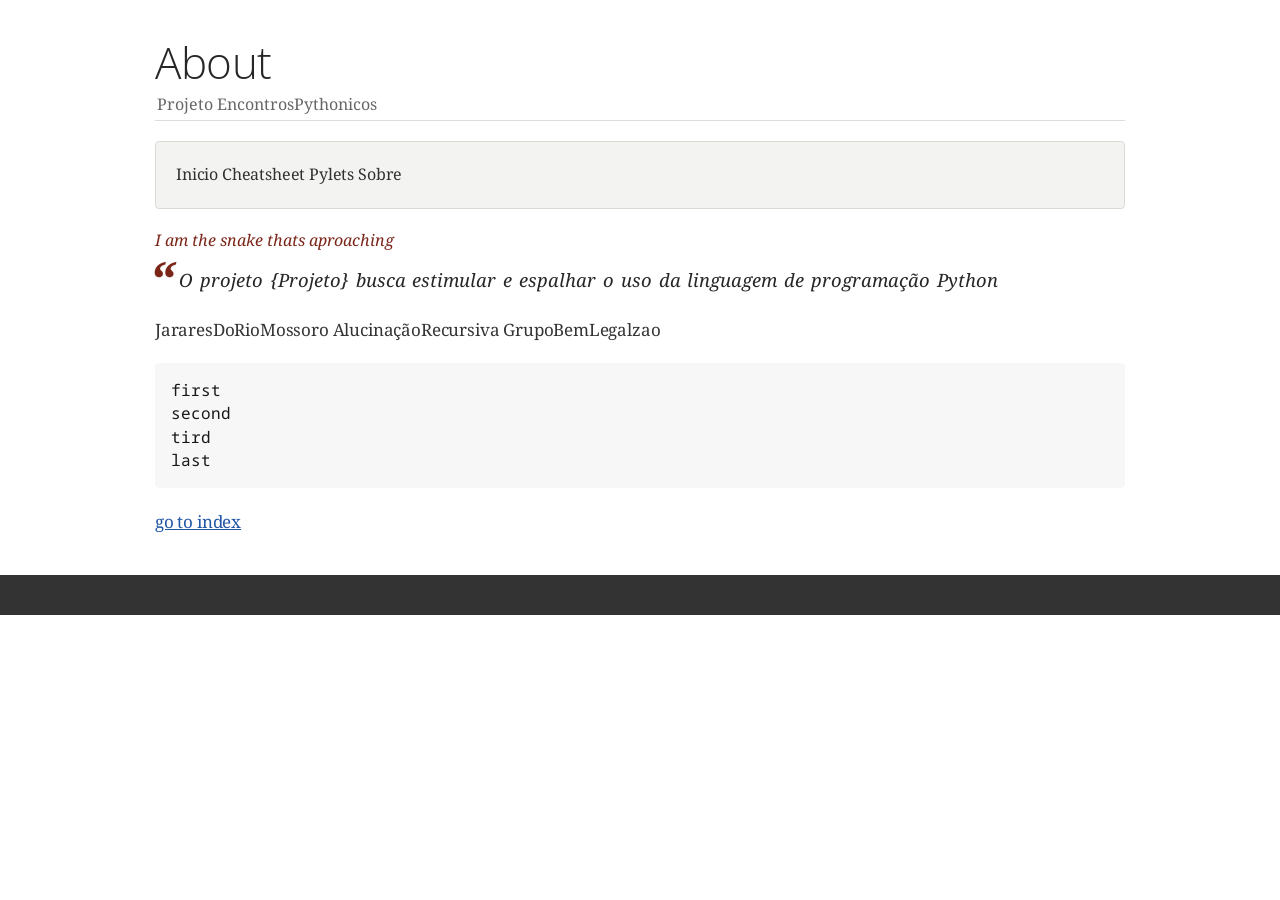
==== about.html @ 2ca72da5 "adding index page" ====
<!DOCTYPE html>
<html lang="en">
<head>
<meta charset="UTF-8">
<meta http-equiv="X-UA-Compatible" content="IE=edge">
<meta name="viewport" content="width=device-width, initial-scale=1.0">
<meta name="generator" content="Asciidoctor 2.0.20">
<meta name="author" content="Projeto EncontrosPythonicos">
<title>About</title>
<link rel="stylesheet" href="https://fonts.googleapis.com/css?family=Open+Sans:300,300italic,400,400italic,600,600italic%7CNoto+Serif:400,400italic,700,700italic%7CDroid+Sans+Mono:400,700">
<style>
/*! Asciidoctor default stylesheet | MIT License | https://asciidoctor.org */
/* Uncomment the following line when using as a custom stylesheet */
/* @import "https://fonts.googleapis.com/css?family=Open+Sans:300,300italic,400,400italic,600,600italic%7CNoto+Serif:400,400italic,700,700italic%7CDroid+Sans+Mono:400,700"; */
html{font-family:sans-serif;-webkit-text-size-adjust:100%}
a{background:none}
a:focus{outline:thin dotted}
a:active,a:hover{outline:0}
h1{font-size:2em;margin:.67em 0}
b,strong{font-weight:bold}
abbr{font-size:.9em}
abbr[title]{cursor:help;border-bottom:1px dotted #dddddf;text-decoration:none}
dfn{font-style:italic}
hr{height:0}
mark{background:#ff0;color:#000}
code,kbd,pre,samp{font-family:monospace;font-size:1em}
pre{white-space:pre-wrap}
q{quotes:"\201C" "\201D" "\2018" "\2019"}
small{font-size:80%}
sub,sup{font-size:75%;line-height:0;position:relative;vertical-align:baseline}
sup{top:-.5em}
sub{bottom:-.25em}
img{border:0}
svg:not(:root){overflow:hidden}
figure{margin:0}
audio,video{display:inline-block}
audio:not([controls]){display:none;height:0}
fieldset{border:1px solid silver;margin:0 2px;padding:.35em .625em .75em}
legend{border:0;padding:0}
button,input,select,textarea{font-family:inherit;font-size:100%;margin:0}
button,input{line-height:normal}
button,select{text-transform:none}
button,html input[type=button],input[type=reset],input[type=submit]{-webkit-appearance:button;cursor:pointer}
button[disabled],html input[disabled]{cursor:default}
input[type=checkbox],input[type=radio]{padding:0}
button::-moz-focus-inner,input::-moz-focus-inner{border:0;padding:0}
textarea{overflow:auto;vertical-align:top}
table{border-collapse:collapse;border-spacing:0}
*,::before,::after{box-sizing:border-box}
html,body{font-size:100%}
body{background:#fff;color:rgba(0,0,0,.8);padding:0;margin:0;font-family:"Noto Serif","DejaVu Serif",serif;line-height:1;position:relative;cursor:auto;-moz-tab-size:4;-o-tab-size:4;tab-size:4;word-wrap:anywhere;-moz-osx-font-smoothing:grayscale;-webkit-font-smoothing:antialiased}
a:hover{cursor:pointer}
img,object,embed{max-width:100%;height:auto}
object,embed{height:100%}
img{-ms-interpolation-mode:bicubic}
.left{float:left!important}
.right{float:right!important}
.text-left{text-align:left!important}
.text-right{text-align:right!important}
.text-center{text-align:center!important}
.text-justify{text-align:justify!important}
.hide{display:none}
img,object,svg{display:inline-block;vertical-align:middle}
textarea{height:auto;min-height:50px}
select{width:100%}
.subheader,.admonitionblock td.content>.title,.audioblock>.title,.exampleblock>.title,.imageblock>.title,.listingblock>.title,.literalblock>.title,.stemblock>.title,.openblock>.title,.paragraph>.title,.quoteblock>.title,table.tableblock>.title,.verseblock>.title,.videoblock>.title,.dlist>.title,.olist>.title,.ulist>.title,.qlist>.title,.hdlist>.title{line-height:1.45;color:#7a2518;font-weight:400;margin-top:0;margin-bottom:.25em}
div,dl,dt,dd,ul,ol,li,h1,h2,h3,#toctitle,.sidebarblock>.content>.title,h4,h5,h6,pre,form,p,blockquote,th,td{margin:0;padding:0}
a{color:#2156a5;text-decoration:underline;line-height:inherit}
a:hover,a:focus{color:#1d4b8f}
a img{border:0}
p{line-height:1.6;margin-bottom:1.25em;text-rendering:optimizeLegibility}
p aside{font-size:.875em;line-height:1.35;font-style:italic}
h1,h2,h3,#toctitle,.sidebarblock>.content>.title,h4,h5,h6{font-family:"Open Sans","DejaVu Sans",sans-serif;font-weight:300;font-style:normal;color:#ba3925;text-rendering:optimizeLegibility;margin-top:1em;margin-bottom:.5em;line-height:1.0125em}
h1 small,h2 small,h3 small,#toctitle small,.sidebarblock>.content>.title small,h4 small,h5 small,h6 small{font-size:60%;color:#e99b8f;line-height:0}
h1{font-size:2.125em}
h2{font-size:1.6875em}
h3,#toctitle,.sidebarblock>.content>.title{font-size:1.375em}
h4,h5{font-size:1.125em}
h6{font-size:1em}
hr{border:solid #dddddf;border-width:1px 0 0;clear:both;margin:1.25em 0 1.1875em}
em,i{font-style:italic;line-height:inherit}
strong,b{font-weight:bold;line-height:inherit}
small{font-size:60%;line-height:inherit}
code{font-family:"Droid Sans Mono","DejaVu Sans Mono",monospace;font-weight:400;color:rgba(0,0,0,.9)}
ul,ol,dl{line-height:1.6;margin-bottom:1.25em;list-style-position:outside;font-family:inherit}
ul,ol{margin-left:1.5em}
ul li ul,ul li ol{margin-left:1.25em;margin-bottom:0}
ul.circle{list-style-type:circle}
ul.disc{list-style-type:disc}
ul.square{list-style-type:square}
ul.circle ul:not([class]),ul.disc ul:not([class]),ul.square ul:not([class]){list-style:inherit}
ol li ul,ol li ol{margin-left:1.25em;margin-bottom:0}
dl dt{margin-bottom:.3125em;font-weight:bold}
dl dd{margin-bottom:1.25em}
blockquote{margin:0 0 1.25em;padding:.5625em 1.25em 0 1.1875em;border-left:1px solid #ddd}
blockquote,blockquote p{line-height:1.6;color:rgba(0,0,0,.85)}
@media screen and (min-width:768px){h1,h2,h3,#toctitle,.sidebarblock>.content>.title,h4,h5,h6{line-height:1.2}
h1{font-size:2.75em}
h2{font-size:2.3125em}
h3,#toctitle,.sidebarblock>.content>.title{font-size:1.6875em}
h4{font-size:1.4375em}}
table{background:#fff;margin-bottom:1.25em;border:1px solid #dedede;word-wrap:normal}
table thead,table tfoot{background:#f7f8f7}
table thead tr th,table thead tr td,table tfoot tr th,table tfoot tr td{padding:.5em .625em .625em;font-size:inherit;color:rgba(0,0,0,.8);text-align:left}
table tr th,table tr td{padding:.5625em .625em;font-size:inherit;color:rgba(0,0,0,.8)}
table tr.even,table tr.alt{background:#f8f8f7}
table thead tr th,table tfoot tr th,table tbody tr td,table tr td,table tfoot tr td{line-height:1.6}
h1,h2,h3,#toctitle,.sidebarblock>.content>.title,h4,h5,h6{line-height:1.2;word-spacing:-.05em}
h1 strong,h2 strong,h3 strong,#toctitle strong,.sidebarblock>.content>.title strong,h4 strong,h5 strong,h6 strong{font-weight:400}
.center{margin-left:auto;margin-right:auto}
.stretch{width:100%}
.clearfix::before,.clearfix::after,.float-group::before,.float-group::after{content:" ";display:table}
.clearfix::after,.float-group::after{clear:both}
:not(pre).nobreak{word-wrap:normal}
:not(pre).nowrap{white-space:nowrap}
:not(pre).pre-wrap{white-space:pre-wrap}
:not(pre):not([class^=L])>code{font-size:.9375em;font-style:normal!important;letter-spacing:0;padding:.1em .5ex;word-spacing:-.15em;background:#f7f7f8;border-radius:4px;line-height:1.45;text-rendering:optimizeSpeed}
pre{color:rgba(0,0,0,.9);font-family:"Droid Sans Mono","DejaVu Sans Mono",monospace;line-height:1.45;text-rendering:optimizeSpeed}
pre code,pre pre{color:inherit;font-size:inherit;line-height:inherit}
pre>code{display:block}
pre.nowrap,pre.nowrap pre{white-space:pre;word-wrap:normal}
em em{font-style:normal}
strong strong{font-weight:400}
.keyseq{color:rgba(51,51,51,.8)}
kbd{font-family:"Droid Sans Mono","DejaVu Sans Mono",monospace;display:inline-block;color:rgba(0,0,0,.8);font-size:.65em;line-height:1.45;background:#f7f7f7;border:1px solid #ccc;border-radius:3px;box-shadow:0 1px 0 rgba(0,0,0,.2),inset 0 0 0 .1em #fff;margin:0 .15em;padding:.2em .5em;vertical-align:middle;position:relative;top:-.1em;white-space:nowrap}
.keyseq kbd:first-child{margin-left:0}
.keyseq kbd:last-child{margin-right:0}
.menuseq,.menuref{color:#000}
.menuseq b:not(.caret),.menuref{font-weight:inherit}
.menuseq{word-spacing:-.02em}
.menuseq b.caret{font-size:1.25em;line-height:.8}
.menuseq i.caret{font-weight:bold;text-align:center;width:.45em}
b.button::before,b.button::after{position:relative;top:-1px;font-weight:400}
b.button::before{content:"[";padding:0 3px 0 2px}
b.button::after{content:"]";padding:0 2px 0 3px}
p a>code:hover{color:rgba(0,0,0,.9)}
#header,#content,#footnotes,#footer{width:100%;margin:0 auto;max-width:62.5em;*zoom:1;position:relative;padding-left:.9375em;padding-right:.9375em}
#header::before,#header::after,#content::before,#content::after,#footnotes::before,#footnotes::after,#footer::before,#footer::after{content:" ";display:table}
#header::after,#content::after,#footnotes::after,#footer::after{clear:both}
#content{margin-top:1.25em}
#content::before{content:none}
#header>h1:first-child{color:rgba(0,0,0,.85);margin-top:2.25rem;margin-bottom:0}
#header>h1:first-child+#toc{margin-top:8px;border-top:1px solid #dddddf}
#header>h1:only-child,body.toc2 #header>h1:nth-last-child(2){border-bottom:1px solid #dddddf;padding-bottom:8px}
#header .details{border-bottom:1px solid #dddddf;line-height:1.45;padding-top:.25em;padding-bottom:.25em;padding-left:.25em;color:rgba(0,0,0,.6);display:flex;flex-flow:row wrap}
#header .details span:first-child{margin-left:-.125em}
#header .details span.email a{color:rgba(0,0,0,.85)}
#header .details br{display:none}
#header .details br+span::before{content:"\00a0\2013\00a0"}
#header .details br+span.author::before{content:"\00a0\22c5\00a0";color:rgba(0,0,0,.85)}
#header .details br+span#revremark::before{content:"\00a0|\00a0"}
#header #revnumber{text-transform:capitalize}
#header #revnumber::after{content:"\00a0"}
#content>h1:first-child:not([class]){color:rgba(0,0,0,.85);border-bottom:1px solid #dddddf;padding-bottom:8px;margin-top:0;padding-top:1rem;margin-bottom:1.25rem}
#toc{border-bottom:1px solid #e7e7e9;padding-bottom:.5em}
#toc>ul{margin-left:.125em}
#toc ul.sectlevel0>li>a{font-style:italic}
#toc ul.sectlevel0 ul.sectlevel1{margin:.5em 0}
#toc ul{font-family:"Open Sans","DejaVu Sans",sans-serif;list-style-type:none}
#toc li{line-height:1.3334;margin-top:.3334em}
#toc a{text-decoration:none}
#toc a:active{text-decoration:underline}
#toctitle{color:#7a2518;font-size:1.2em}
@media screen and (min-width:768px){#toctitle{font-size:1.375em}
body.toc2{padding-left:15em;padding-right:0}
#toc.toc2{margin-top:0!important;background:#f8f8f7;position:fixed;width:15em;left:0;top:0;border-right:1px solid #e7e7e9;border-top-width:0!important;border-bottom-width:0!important;z-index:1000;padding:1.25em 1em;height:100%;overflow:auto}
#toc.toc2 #toctitle{margin-top:0;margin-bottom:.8rem;font-size:1.2em}
#toc.toc2>ul{font-size:.9em;margin-bottom:0}
#toc.toc2 ul ul{margin-left:0;padding-left:1em}
#toc.toc2 ul.sectlevel0 ul.sectlevel1{padding-left:0;margin-top:.5em;margin-bottom:.5em}
body.toc2.toc-right{padding-left:0;padding-right:15em}
body.toc2.toc-right #toc.toc2{border-right-width:0;border-left:1px solid #e7e7e9;left:auto;right:0}}
@media screen and (min-width:1280px){body.toc2{padding-left:20em;padding-right:0}
#toc.toc2{width:20em}
#toc.toc2 #toctitle{font-size:1.375em}
#toc.toc2>ul{font-size:.95em}
#toc.toc2 ul ul{padding-left:1.25em}
body.toc2.toc-right{padding-left:0;padding-right:20em}}
#content #toc{border:1px solid #e0e0dc;margin-bottom:1.25em;padding:1.25em;background:#f8f8f7;border-radius:4px}
#content #toc>:first-child{margin-top:0}
#content #toc>:last-child{margin-bottom:0}
#footer{max-width:none;background:rgba(0,0,0,.8);padding:1.25em}
#footer-text{color:hsla(0,0%,100%,.8);line-height:1.44}
#content{margin-bottom:.625em}
.sect1{padding-bottom:.625em}
@media screen and (min-width:768px){#content{margin-bottom:1.25em}
.sect1{padding-bottom:1.25em}}
.sect1:last-child{padding-bottom:0}
.sect1+.sect1{border-top:1px solid #e7e7e9}
#content h1>a.anchor,h2>a.anchor,h3>a.anchor,#toctitle>a.anchor,.sidebarblock>.content>.title>a.anchor,h4>a.anchor,h5>a.anchor,h6>a.anchor{position:absolute;z-index:1001;width:1.5ex;margin-left:-1.5ex;display:block;text-decoration:none!important;visibility:hidden;text-align:center;font-weight:400}
#content h1>a.anchor::before,h2>a.anchor::before,h3>a.anchor::before,#toctitle>a.anchor::before,.sidebarblock>.content>.title>a.anchor::before,h4>a.anchor::before,h5>a.anchor::before,h6>a.anchor::before{content:"\00A7";font-size:.85em;display:block;padding-top:.1em}
#content h1:hover>a.anchor,#content h1>a.anchor:hover,h2:hover>a.anchor,h2>a.anchor:hover,h3:hover>a.anchor,#toctitle:hover>a.anchor,.sidebarblock>.content>.title:hover>a.anchor,h3>a.anchor:hover,#toctitle>a.anchor:hover,.sidebarblock>.content>.title>a.anchor:hover,h4:hover>a.anchor,h4>a.anchor:hover,h5:hover>a.anchor,h5>a.anchor:hover,h6:hover>a.anchor,h6>a.anchor:hover{visibility:visible}
#content h1>a.link,h2>a.link,h3>a.link,#toctitle>a.link,.sidebarblock>.content>.title>a.link,h4>a.link,h5>a.link,h6>a.link{color:#ba3925;text-decoration:none}
#content h1>a.link:hover,h2>a.link:hover,h3>a.link:hover,#toctitle>a.link:hover,.sidebarblock>.content>.title>a.link:hover,h4>a.link:hover,h5>a.link:hover,h6>a.link:hover{color:#a53221}
details,.audioblock,.imageblock,.literalblock,.listingblock,.stemblock,.videoblock{margin-bottom:1.25em}
details{margin-left:1.25rem}
details>summary{cursor:pointer;display:block;position:relative;line-height:1.6;margin-bottom:.625rem;outline:none;-webkit-tap-highlight-color:transparent}
details>summary::-webkit-details-marker{display:none}
details>summary::before{content:"";border:solid transparent;border-left:solid;border-width:.3em 0 .3em .5em;position:absolute;top:.5em;left:-1.25rem;transform:translateX(15%)}
details[open]>summary::before{border:solid transparent;border-top:solid;border-width:.5em .3em 0;transform:translateY(15%)}
details>summary::after{content:"";width:1.25rem;height:1em;position:absolute;top:.3em;left:-1.25rem}
.admonitionblock td.content>.title,.audioblock>.title,.exampleblock>.title,.imageblock>.title,.listingblock>.title,.literalblock>.title,.stemblock>.title,.openblock>.title,.paragraph>.title,.quoteblock>.title,table.tableblock>.title,.verseblock>.title,.videoblock>.title,.dlist>.title,.olist>.title,.ulist>.title,.qlist>.title,.hdlist>.title{text-rendering:optimizeLegibility;text-align:left;font-family:"Noto Serif","DejaVu Serif",serif;font-size:1rem;font-style:italic}
table.tableblock.fit-content>caption.title{white-space:nowrap;width:0}
.paragraph.lead>p,#preamble>.sectionbody>[class=paragraph]:first-of-type p{font-size:1.21875em;line-height:1.6;color:rgba(0,0,0,.85)}
.admonitionblock>table{border-collapse:separate;border:0;background:none;width:100%}
.admonitionblock>table td.icon{text-align:center;width:80px}
.admonitionblock>table td.icon img{max-width:none}
.admonitionblock>table td.icon .title{font-weight:bold;font-family:"Open Sans","DejaVu Sans",sans-serif;text-transform:uppercase}
.admonitionblock>table td.content{padding-left:1.125em;padding-right:1.25em;border-left:1px solid #dddddf;color:rgba(0,0,0,.6);word-wrap:anywhere}
.admonitionblock>table td.content>:last-child>:last-child{margin-bottom:0}
.exampleblock>.content{border:1px solid #e6e6e6;margin-bottom:1.25em;padding:1.25em;background:#fff;border-radius:4px}
.sidebarblock{border:1px solid #dbdbd6;margin-bottom:1.25em;padding:1.25em;background:#f3f3f2;border-radius:4px}
.sidebarblock>.content>.title{color:#7a2518;margin-top:0;text-align:center}
.exampleblock>.content>:first-child,.sidebarblock>.content>:first-child{margin-top:0}
.exampleblock>.content>:last-child,.exampleblock>.content>:last-child>:last-child,.exampleblock>.content .olist>ol>li:last-child>:last-child,.exampleblock>.content .ulist>ul>li:last-child>:last-child,.exampleblock>.content .qlist>ol>li:last-child>:last-child,.sidebarblock>.content>:last-child,.sidebarblock>.content>:last-child>:last-child,.sidebarblock>.content .olist>ol>li:last-child>:last-child,.sidebarblock>.content .ulist>ul>li:last-child>:last-child,.sidebarblock>.content .qlist>ol>li:last-child>:last-child{margin-bottom:0}
.literalblock pre,.listingblock>.content>pre{border-radius:4px;overflow-x:auto;padding:1em;font-size:.8125em}
@media screen and (min-width:768px){.literalblock pre,.listingblock>.content>pre{font-size:.90625em}}
@media screen and (min-width:1280px){.literalblock pre,.listingblock>.content>pre{font-size:1em}}
.literalblock pre,.listingblock>.content>pre:not(.highlight),.listingblock>.content>pre[class=highlight],.listingblock>.content>pre[class^="highlight "]{background:#f7f7f8}
.literalblock.output pre{color:#f7f7f8;background:rgba(0,0,0,.9)}
.listingblock>.content{position:relative}
.listingblock code[data-lang]::before{display:none;content:attr(data-lang);position:absolute;font-size:.75em;top:.425rem;right:.5rem;line-height:1;text-transform:uppercase;color:inherit;opacity:.5}
.listingblock:hover code[data-lang]::before{display:block}
.listingblock.terminal pre .command::before{content:attr(data-prompt);padding-right:.5em;color:inherit;opacity:.5}
.listingblock.terminal pre .command:not([data-prompt])::before{content:"$"}
.listingblock pre.highlightjs{padding:0}
.listingblock pre.highlightjs>code{padding:1em;border-radius:4px}
.listingblock pre.prettyprint{border-width:0}
.prettyprint{background:#f7f7f8}
pre.prettyprint .linenums{line-height:1.45;margin-left:2em}
pre.prettyprint li{background:none;list-style-type:inherit;padding-left:0}
pre.prettyprint li code[data-lang]::before{opacity:1}
pre.prettyprint li:not(:first-child) code[data-lang]::before{display:none}
table.linenotable{border-collapse:separate;border:0;margin-bottom:0;background:none}
table.linenotable td[class]{color:inherit;vertical-align:top;padding:0;line-height:inherit;white-space:normal}
table.linenotable td.code{padding-left:.75em}
table.linenotable td.linenos,pre.pygments .linenos{border-right:1px solid;opacity:.35;padding-right:.5em;-webkit-user-select:none;-moz-user-select:none;-ms-user-select:none;user-select:none}
pre.pygments span.linenos{display:inline-block;margin-right:.75em}
.quoteblock{margin:0 1em 1.25em 1.5em;display:table}
.quoteblock:not(.excerpt)>.title{margin-left:-1.5em;margin-bottom:.75em}
.quoteblock blockquote,.quoteblock p{color:rgba(0,0,0,.85);font-size:1.15rem;line-height:1.75;word-spacing:.1em;letter-spacing:0;font-style:italic;text-align:justify}
.quoteblock blockquote{margin:0;padding:0;border:0}
.quoteblock blockquote::before{content:"\201c";float:left;font-size:2.75em;font-weight:bold;line-height:.6em;margin-left:-.6em;color:#7a2518;text-shadow:0 1px 2px rgba(0,0,0,.1)}
.quoteblock blockquote>.paragraph:last-child p{margin-bottom:0}
.quoteblock .attribution{margin-top:.75em;margin-right:.5ex;text-align:right}
.verseblock{margin:0 1em 1.25em}
.verseblock pre{font-family:"Open Sans","DejaVu Sans",sans-serif;font-size:1.15rem;color:rgba(0,0,0,.85);font-weight:300;text-rendering:optimizeLegibility}
.verseblock pre strong{font-weight:400}
.verseblock .attribution{margin-top:1.25rem;margin-left:.5ex}
.quoteblock .attribution,.verseblock .attribution{font-size:.9375em;line-height:1.45;font-style:italic}
.quoteblock .attribution br,.verseblock .attribution br{display:none}
.quoteblock .attribution cite,.verseblock .attribution cite{display:block;letter-spacing:-.025em;color:rgba(0,0,0,.6)}
.quoteblock.abstract blockquote::before,.quoteblock.excerpt blockquote::before,.quoteblock .quoteblock blockquote::before{display:none}
.quoteblock.abstract blockquote,.quoteblock.abstract p,.quoteblock.excerpt blockquote,.quoteblock.excerpt p,.quoteblock .quoteblock blockquote,.quoteblock .quoteblock p{line-height:1.6;word-spacing:0}
.quoteblock.abstract{margin:0 1em 1.25em;display:block}
.quoteblock.abstract>.title{margin:0 0 .375em;font-size:1.15em;text-align:center}
.quoteblock.excerpt>blockquote,.quoteblock .quoteblock{padding:0 0 .25em 1em;border-left:.25em solid #dddddf}
.quoteblock.excerpt,.quoteblock .quoteblock{margin-left:0}
.quoteblock.excerpt blockquote,.quoteblock.excerpt p,.quoteblock .quoteblock blockquote,.quoteblock .quoteblock p{color:inherit;font-size:1.0625rem}
.quoteblock.excerpt .attribution,.quoteblock .quoteblock .attribution{color:inherit;font-size:.85rem;text-align:left;margin-right:0}
p.tableblock:last-child{margin-bottom:0}
td.tableblock>.content{margin-bottom:1.25em;word-wrap:anywhere}
td.tableblock>.content>:last-child{margin-bottom:-1.25em}
table.tableblock,th.tableblock,td.tableblock{border:0 solid #dedede}
table.grid-all>*>tr>*{border-width:1px}
table.grid-cols>*>tr>*{border-width:0 1px}
table.grid-rows>*>tr>*{border-width:1px 0}
table.frame-all{border-width:1px}
table.frame-ends{border-width:1px 0}
table.frame-sides{border-width:0 1px}
table.frame-none>colgroup+*>:first-child>*,table.frame-sides>colgroup+*>:first-child>*{border-top-width:0}
table.frame-none>:last-child>:last-child>*,table.frame-sides>:last-child>:last-child>*{border-bottom-width:0}
table.frame-none>*>tr>:first-child,table.frame-ends>*>tr>:first-child{border-left-width:0}
table.frame-none>*>tr>:last-child,table.frame-ends>*>tr>:last-child{border-right-width:0}
table.stripes-all>*>tr,table.stripes-odd>*>tr:nth-of-type(odd),table.stripes-even>*>tr:nth-of-type(even),table.stripes-hover>*>tr:hover{background:#f8f8f7}
th.halign-left,td.halign-left{text-align:left}
th.halign-right,td.halign-right{text-align:right}
th.halign-center,td.halign-center{text-align:center}
th.valign-top,td.valign-top{vertical-align:top}
th.valign-bottom,td.valign-bottom{vertical-align:bottom}
th.valign-middle,td.valign-middle{vertical-align:middle}
table thead th,table tfoot th{font-weight:bold}
tbody tr th{background:#f7f8f7}
tbody tr th,tbody tr th p,tfoot tr th,tfoot tr th p{color:rgba(0,0,0,.8);font-weight:bold}
p.tableblock>code:only-child{background:none;padding:0}
p.tableblock{font-size:1em}
ol{margin-left:1.75em}
ul li ol{margin-left:1.5em}
dl dd{margin-left:1.125em}
dl dd:last-child,dl dd:last-child>:last-child{margin-bottom:0}
li p,ul dd,ol dd,.olist .olist,.ulist .ulist,.ulist .olist,.olist .ulist{margin-bottom:.625em}
ul.checklist,ul.none,ol.none,ul.no-bullet,ol.no-bullet,ol.unnumbered,ul.unstyled,ol.unstyled{list-style-type:none}
ul.no-bullet,ol.no-bullet,ol.unnumbered{margin-left:.625em}
ul.unstyled,ol.unstyled{margin-left:0}
li>p:empty:only-child::before{content:"";display:inline-block}
ul.checklist>li>p:first-child{margin-left:-1em}
ul.checklist>li>p:first-child>.fa-square-o:first-child,ul.checklist>li>p:first-child>.fa-check-square-o:first-child{width:1.25em;font-size:.8em;position:relative;bottom:.125em}
ul.checklist>li>p:first-child>input[type=checkbox]:first-child{margin-right:.25em}
ul.inline{display:flex;flex-flow:row wrap;list-style:none;margin:0 0 .625em -1.25em}
ul.inline>li{margin-left:1.25em}
.unstyled dl dt{font-weight:400;font-style:normal}
ol.arabic{list-style-type:decimal}
ol.decimal{list-style-type:decimal-leading-zero}
ol.loweralpha{list-style-type:lower-alpha}
ol.upperalpha{list-style-type:upper-alpha}
ol.lowerroman{list-style-type:lower-roman}
ol.upperroman{list-style-type:upper-roman}
ol.lowergreek{list-style-type:lower-greek}
.hdlist>table,.colist>table{border:0;background:none}
.hdlist>table>tbody>tr,.colist>table>tbody>tr{background:none}
td.hdlist1,td.hdlist2{vertical-align:top;padding:0 .625em}
td.hdlist1{font-weight:bold;padding-bottom:1.25em}
td.hdlist2{word-wrap:anywhere}
.literalblock+.colist,.listingblock+.colist{margin-top:-.5em}
.colist td:not([class]):first-child{padding:.4em .75em 0;line-height:1;vertical-align:top}
.colist td:not([class]):first-child img{max-width:none}
.colist td:not([class]):last-child{padding:.25em 0}
.thumb,.th{line-height:0;display:inline-block;border:4px solid #fff;box-shadow:0 0 0 1px #ddd}
.imageblock.left{margin:.25em .625em 1.25em 0}
.imageblock.right{margin:.25em 0 1.25em .625em}
.imageblock>.title{margin-bottom:0}
.imageblock.thumb,.imageblock.th{border-width:6px}
.imageblock.thumb>.title,.imageblock.th>.title{padding:0 .125em}
.image.left,.image.right{margin-top:.25em;margin-bottom:.25em;display:inline-block;line-height:0}
.image.left{margin-right:.625em}
.image.right{margin-left:.625em}
a.image{text-decoration:none;display:inline-block}
a.image object{pointer-events:none}
sup.footnote,sup.footnoteref{font-size:.875em;position:static;vertical-align:super}
sup.footnote a,sup.footnoteref a{text-decoration:none}
sup.footnote a:active,sup.footnoteref a:active{text-decoration:underline}
#footnotes{padding-top:.75em;padding-bottom:.75em;margin-bottom:.625em}
#footnotes hr{width:20%;min-width:6.25em;margin:-.25em 0 .75em;border-width:1px 0 0}
#footnotes .footnote{padding:0 .375em 0 .225em;line-height:1.3334;font-size:.875em;margin-left:1.2em;margin-bottom:.2em}
#footnotes .footnote a:first-of-type{font-weight:bold;text-decoration:none;margin-left:-1.05em}
#footnotes .footnote:last-of-type{margin-bottom:0}
#content #footnotes{margin-top:-.625em;margin-bottom:0;padding:.75em 0}
div.unbreakable{page-break-inside:avoid}
.big{font-size:larger}
.small{font-size:smaller}
.underline{text-decoration:underline}
.overline{text-decoration:overline}
.line-through{text-decoration:line-through}
.aqua{color:#00bfbf}
.aqua-background{background:#00fafa}
.black{color:#000}
.black-background{background:#000}
.blue{color:#0000bf}
.blue-background{background:#0000fa}
.fuchsia{color:#bf00bf}
.fuchsia-background{background:#fa00fa}
.gray{color:#606060}
.gray-background{background:#7d7d7d}
.green{color:#006000}
.green-background{background:#007d00}
.lime{color:#00bf00}
.lime-background{background:#00fa00}
.maroon{color:#600000}
.maroon-background{background:#7d0000}
.navy{color:#000060}
.navy-background{background:#00007d}
.olive{color:#606000}
.olive-background{background:#7d7d00}
.purple{color:#600060}
.purple-background{background:#7d007d}
.red{color:#bf0000}
.red-background{background:#fa0000}
.silver{color:#909090}
.silver-background{background:#bcbcbc}
.teal{color:#006060}
.teal-background{background:#007d7d}
.white{color:#bfbfbf}
.white-background{background:#fafafa}
.yellow{color:#bfbf00}
.yellow-background{background:#fafa00}
span.icon>.fa{cursor:default}
a span.icon>.fa{cursor:inherit}
.admonitionblock td.icon [class^="fa icon-"]{font-size:2.5em;text-shadow:1px 1px 2px rgba(0,0,0,.5);cursor:default}
.admonitionblock td.icon .icon-note::before{content:"\f05a";color:#19407c}
.admonitionblock td.icon .icon-tip::before{content:"\f0eb";text-shadow:1px 1px 2px rgba(155,155,0,.8);color:#111}
.admonitionblock td.icon .icon-warning::before{content:"\f071";color:#bf6900}
.admonitionblock td.icon .icon-caution::before{content:"\f06d";color:#bf3400}
.admonitionblock td.icon .icon-important::before{content:"\f06a";color:#bf0000}
.conum[data-value]{display:inline-block;color:#fff!important;background:rgba(0,0,0,.8);border-radius:50%;text-align:center;font-size:.75em;width:1.67em;height:1.67em;line-height:1.67em;font-family:"Open Sans","DejaVu Sans",sans-serif;font-style:normal;font-weight:bold}
.conum[data-value] *{color:#fff!important}
.conum[data-value]+b{display:none}
.conum[data-value]::after{content:attr(data-value)}
pre .conum[data-value]{position:relative;top:-.125em}
b.conum *{color:inherit!important}
.conum:not([data-value]):empty{display:none}
dt,th.tableblock,td.content,div.footnote{text-rendering:optimizeLegibility}
h1,h2,p,td.content,span.alt,summary{letter-spacing:-.01em}
p strong,td.content strong,div.footnote strong{letter-spacing:-.005em}
p,blockquote,dt,td.content,td.hdlist1,span.alt,summary{font-size:1.0625rem}
p{margin-bottom:1.25rem}
.sidebarblock p,.sidebarblock dt,.sidebarblock td.content,p.tableblock{font-size:1em}
.exampleblock>.content{background:#fffef7;border-color:#e0e0dc;box-shadow:0 1px 4px #e0e0dc}
.print-only{display:none!important}
@page{margin:1.25cm .75cm}
@media print{*{box-shadow:none!important;text-shadow:none!important}
html{font-size:80%}
a{color:inherit!important;text-decoration:underline!important}
a.bare,a[href^="#"],a[href^="mailto:"]{text-decoration:none!important}
a[href^="http:"]:not(.bare)::after,a[href^="https:"]:not(.bare)::after{content:"(" attr(href) ")";display:inline-block;font-size:.875em;padding-left:.25em}
abbr[title]{border-bottom:1px dotted}
abbr[title]::after{content:" (" attr(title) ")"}
pre,blockquote,tr,img,object,svg{page-break-inside:avoid}
thead{display:table-header-group}
svg{max-width:100%}
p,blockquote,dt,td.content{font-size:1em;orphans:3;widows:3}
h2,h3,#toctitle,.sidebarblock>.content>.title{page-break-after:avoid}
#header,#content,#footnotes,#footer{max-width:none}
#toc,.sidebarblock,.exampleblock>.content{background:none!important}
#toc{border-bottom:1px solid #dddddf!important;padding-bottom:0!important}
body.book #header{text-align:center}
body.book #header>h1:first-child{border:0!important;margin:2.5em 0 1em}
body.book #header .details{border:0!important;display:block;padding:0!important}
body.book #header .details span:first-child{margin-left:0!important}
body.book #header .details br{display:block}
body.book #header .details br+span::before{content:none!important}
body.book #toc{border:0!important;text-align:left!important;padding:0!important;margin:0!important}
body.book #toc,body.book #preamble,body.book h1.sect0,body.book .sect1>h2{page-break-before:always}
.listingblock code[data-lang]::before{display:block}
#footer{padding:0 .9375em}
.hide-on-print{display:none!important}
.print-only{display:block!important}
.hide-for-print{display:none!important}
.show-for-print{display:inherit!important}}
@media amzn-kf8,print{#header>h1:first-child{margin-top:1.25rem}
.sect1{padding:0!important}
.sect1+.sect1{border:0}
#footer{background:none}
#footer-text{color:rgba(0,0,0,.6);font-size:.9em}}
@media amzn-kf8{#header,#content,#footnotes,#footer{padding:0}}
</style>
</head>
<body class="article">
<div id="header">
<h1>About</h1>
<div class="details">
<span id="author" class="author">Projeto EncontrosPythonicos</span><br>
</div>
</div>
<div id="content">
<div class="sidebarblock">
<div class="content">
<div class="paragraph">
<p>Inicio
Cheatsheet
Pylets
Sobre</p>
</div>
</div>
</div>
<div class="quoteblock">
<div class="title">I am the snake thats aproaching</div>
<blockquote>
O projeto {Projeto} busca estimular e espalhar o uso da linguagem de programação Python
</blockquote>
</div>
<div class="paragraph">
<p>JararesDoRioMossoro
AlucinaçãoRecursiva
GrupoBemLegalzao</p>
</div>
<div class="literalblock">
<div class="content">
<pre>first
second
tird
last</pre>
</div>
</div>
<div class="paragraph">
<p><a href="index.html">go to index</a></p>
</div>
</div>
<div id="footer">
<div id="footer-text">
</div>
</div>
</body>
</html>
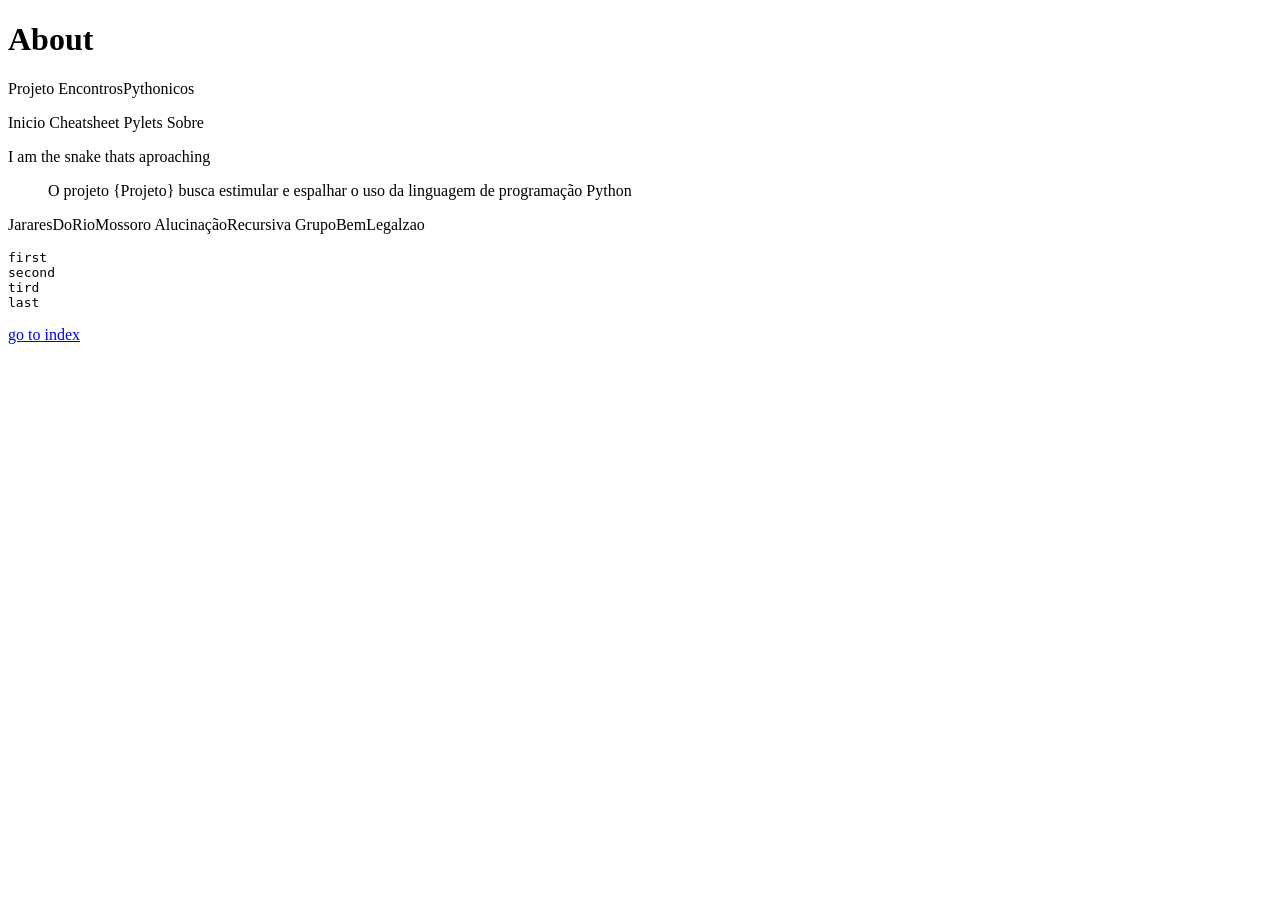
==== commit c89f7a7e: "estilo e logos" ====
--- a/about.html
+++ b/about.html
@@ -8,431 +8,7 @@
 <meta name="author" content="Projeto EncontrosPythonicos">
 <title>About</title>
 <link rel="stylesheet" href="https://fonts.googleapis.com/css?family=Open+Sans:300,300italic,400,400italic,600,600italic%7CNoto+Serif:400,400italic,700,700italic%7CDroid+Sans+Mono:400,700">
-<style>
-/*! Asciidoctor default stylesheet | MIT License | https://asciidoctor.org */
-/* Uncomment the following line when using as a custom stylesheet */
-/* @import "https://fonts.googleapis.com/css?family=Open+Sans:300,300italic,400,400italic,600,600italic%7CNoto+Serif:400,400italic,700,700italic%7CDroid+Sans+Mono:400,700"; */
-html{font-family:sans-serif;-webkit-text-size-adjust:100%}
-a{background:none}
-a:focus{outline:thin dotted}
-a:active,a:hover{outline:0}
-h1{font-size:2em;margin:.67em 0}
-b,strong{font-weight:bold}
-abbr{font-size:.9em}
-abbr[title]{cursor:help;border-bottom:1px dotted #dddddf;text-decoration:none}
-dfn{font-style:italic}
-hr{height:0}
-mark{background:#ff0;color:#000}
-code,kbd,pre,samp{font-family:monospace;font-size:1em}
-pre{white-space:pre-wrap}
-q{quotes:"\201C" "\201D" "\2018" "\2019"}
-small{font-size:80%}
-sub,sup{font-size:75%;line-height:0;position:relative;vertical-align:baseline}
-sup{top:-.5em}
-sub{bottom:-.25em}
-img{border:0}
-svg:not(:root){overflow:hidden}
-figure{margin:0}
-audio,video{display:inline-block}
-audio:not([controls]){display:none;height:0}
-fieldset{border:1px solid silver;margin:0 2px;padding:.35em .625em .75em}
-legend{border:0;padding:0}
-button,input,select,textarea{font-family:inherit;font-size:100%;margin:0}
-button,input{line-height:normal}
-button,select{text-transform:none}
-button,html input[type=button],input[type=reset],input[type=submit]{-webkit-appearance:button;cursor:pointer}
-button[disabled],html input[disabled]{cursor:default}
-input[type=checkbox],input[type=radio]{padding:0}
-button::-moz-focus-inner,input::-moz-focus-inner{border:0;padding:0}
-textarea{overflow:auto;vertical-align:top}
-table{border-collapse:collapse;border-spacing:0}
-*,::before,::after{box-sizing:border-box}
-html,body{font-size:100%}
-body{background:#fff;color:rgba(0,0,0,.8);padding:0;margin:0;font-family:"Noto Serif","DejaVu Serif",serif;line-height:1;position:relative;cursor:auto;-moz-tab-size:4;-o-tab-size:4;tab-size:4;word-wrap:anywhere;-moz-osx-font-smoothing:grayscale;-webkit-font-smoothing:antialiased}
-a:hover{cursor:pointer}
-img,object,embed{max-width:100%;height:auto}
-object,embed{height:100%}
-img{-ms-interpolation-mode:bicubic}
-.left{float:left!important}
-.right{float:right!important}
-.text-left{text-align:left!important}
-.text-right{text-align:right!important}
-.text-center{text-align:center!important}
-.text-justify{text-align:justify!important}
-.hide{display:none}
-img,object,svg{display:inline-block;vertical-align:middle}
-textarea{height:auto;min-height:50px}
-select{width:100%}
-.subheader,.admonitionblock td.content>.title,.audioblock>.title,.exampleblock>.title,.imageblock>.title,.listingblock>.title,.literalblock>.title,.stemblock>.title,.openblock>.title,.paragraph>.title,.quoteblock>.title,table.tableblock>.title,.verseblock>.title,.videoblock>.title,.dlist>.title,.olist>.title,.ulist>.title,.qlist>.title,.hdlist>.title{line-height:1.45;color:#7a2518;font-weight:400;margin-top:0;margin-bottom:.25em}
-div,dl,dt,dd,ul,ol,li,h1,h2,h3,#toctitle,.sidebarblock>.content>.title,h4,h5,h6,pre,form,p,blockquote,th,td{margin:0;padding:0}
-a{color:#2156a5;text-decoration:underline;line-height:inherit}
-a:hover,a:focus{color:#1d4b8f}
-a img{border:0}
-p{line-height:1.6;margin-bottom:1.25em;text-rendering:optimizeLegibility}
-p aside{font-size:.875em;line-height:1.35;font-style:italic}
-h1,h2,h3,#toctitle,.sidebarblock>.content>.title,h4,h5,h6{font-family:"Open Sans","DejaVu Sans",sans-serif;font-weight:300;font-style:normal;color:#ba3925;text-rendering:optimizeLegibility;margin-top:1em;margin-bottom:.5em;line-height:1.0125em}
-h1 small,h2 small,h3 small,#toctitle small,.sidebarblock>.content>.title small,h4 small,h5 small,h6 small{font-size:60%;color:#e99b8f;line-height:0}
-h1{font-size:2.125em}
-h2{font-size:1.6875em}
-h3,#toctitle,.sidebarblock>.content>.title{font-size:1.375em}
-h4,h5{font-size:1.125em}
-h6{font-size:1em}
-hr{border:solid #dddddf;border-width:1px 0 0;clear:both;margin:1.25em 0 1.1875em}
-em,i{font-style:italic;line-height:inherit}
-strong,b{font-weight:bold;line-height:inherit}
-small{font-size:60%;line-height:inherit}
-code{font-family:"Droid Sans Mono","DejaVu Sans Mono",monospace;font-weight:400;color:rgba(0,0,0,.9)}
-ul,ol,dl{line-height:1.6;margin-bottom:1.25em;list-style-position:outside;font-family:inherit}
-ul,ol{margin-left:1.5em}
-ul li ul,ul li ol{margin-left:1.25em;margin-bottom:0}
-ul.circle{list-style-type:circle}
-ul.disc{list-style-type:disc}
-ul.square{list-style-type:square}
-ul.circle ul:not([class]),ul.disc ul:not([class]),ul.square ul:not([class]){list-style:inherit}
-ol li ul,ol li ol{margin-left:1.25em;margin-bottom:0}
-dl dt{margin-bottom:.3125em;font-weight:bold}
-dl dd{margin-bottom:1.25em}
-blockquote{margin:0 0 1.25em;padding:.5625em 1.25em 0 1.1875em;border-left:1px solid #ddd}
-blockquote,blockquote p{line-height:1.6;color:rgba(0,0,0,.85)}
-@media screen and (min-width:768px){h1,h2,h3,#toctitle,.sidebarblock>.content>.title,h4,h5,h6{line-height:1.2}
-h1{font-size:2.75em}
-h2{font-size:2.3125em}
-h3,#toctitle,.sidebarblock>.content>.title{font-size:1.6875em}
-h4{font-size:1.4375em}}
-table{background:#fff;margin-bottom:1.25em;border:1px solid #dedede;word-wrap:normal}
-table thead,table tfoot{background:#f7f8f7}
-table thead tr th,table thead tr td,table tfoot tr th,table tfoot tr td{padding:.5em .625em .625em;font-size:inherit;color:rgba(0,0,0,.8);text-align:left}
-table tr th,table tr td{padding:.5625em .625em;font-size:inherit;color:rgba(0,0,0,.8)}
-table tr.even,table tr.alt{background:#f8f8f7}
-table thead tr th,table tfoot tr th,table tbody tr td,table tr td,table tfoot tr td{line-height:1.6}
-h1,h2,h3,#toctitle,.sidebarblock>.content>.title,h4,h5,h6{line-height:1.2;word-spacing:-.05em}
-h1 strong,h2 strong,h3 strong,#toctitle strong,.sidebarblock>.content>.title strong,h4 strong,h5 strong,h6 strong{font-weight:400}
-.center{margin-left:auto;margin-right:auto}
-.stretch{width:100%}
-.clearfix::before,.clearfix::after,.float-group::before,.float-group::after{content:" ";display:table}
-.clearfix::after,.float-group::after{clear:both}
-:not(pre).nobreak{word-wrap:normal}
-:not(pre).nowrap{white-space:nowrap}
-:not(pre).pre-wrap{white-space:pre-wrap}
-:not(pre):not([class^=L])>code{font-size:.9375em;font-style:normal!important;letter-spacing:0;padding:.1em .5ex;word-spacing:-.15em;background:#f7f7f8;border-radius:4px;line-height:1.45;text-rendering:optimizeSpeed}
-pre{color:rgba(0,0,0,.9);font-family:"Droid Sans Mono","DejaVu Sans Mono",monospace;line-height:1.45;text-rendering:optimizeSpeed}
-pre code,pre pre{color:inherit;font-size:inherit;line-height:inherit}
-pre>code{display:block}
-pre.nowrap,pre.nowrap pre{white-space:pre;word-wrap:normal}
-em em{font-style:normal}
-strong strong{font-weight:400}
-.keyseq{color:rgba(51,51,51,.8)}
-kbd{font-family:"Droid Sans Mono","DejaVu Sans Mono",monospace;display:inline-block;color:rgba(0,0,0,.8);font-size:.65em;line-height:1.45;background:#f7f7f7;border:1px solid #ccc;border-radius:3px;box-shadow:0 1px 0 rgba(0,0,0,.2),inset 0 0 0 .1em #fff;margin:0 .15em;padding:.2em .5em;vertical-align:middle;position:relative;top:-.1em;white-space:nowrap}
-.keyseq kbd:first-child{margin-left:0}
-.keyseq kbd:last-child{margin-right:0}
-.menuseq,.menuref{color:#000}
-.menuseq b:not(.caret),.menuref{font-weight:inherit}
-.menuseq{word-spacing:-.02em}
-.menuseq b.caret{font-size:1.25em;line-height:.8}
-.menuseq i.caret{font-weight:bold;text-align:center;width:.45em}
-b.button::before,b.button::after{position:relative;top:-1px;font-weight:400}
-b.button::before{content:"[";padding:0 3px 0 2px}
-b.button::after{content:"]";padding:0 2px 0 3px}
-p a>code:hover{color:rgba(0,0,0,.9)}
-#header,#content,#footnotes,#footer{width:100%;margin:0 auto;max-width:62.5em;*zoom:1;position:relative;padding-left:.9375em;padding-right:.9375em}
-#header::before,#header::after,#content::before,#content::after,#footnotes::before,#footnotes::after,#footer::before,#footer::after{content:" ";display:table}
-#header::after,#content::after,#footnotes::after,#footer::after{clear:both}
-#content{margin-top:1.25em}
-#content::before{content:none}
-#header>h1:first-child{color:rgba(0,0,0,.85);margin-top:2.25rem;margin-bottom:0}
-#header>h1:first-child+#toc{margin-top:8px;border-top:1px solid #dddddf}
-#header>h1:only-child,body.toc2 #header>h1:nth-last-child(2){border-bottom:1px solid #dddddf;padding-bottom:8px}
-#header .details{border-bottom:1px solid #dddddf;line-height:1.45;padding-top:.25em;padding-bottom:.25em;padding-left:.25em;color:rgba(0,0,0,.6);display:flex;flex-flow:row wrap}
-#header .details span:first-child{margin-left:-.125em}
-#header .details span.email a{color:rgba(0,0,0,.85)}
-#header .details br{display:none}
-#header .details br+span::before{content:"\00a0\2013\00a0"}
-#header .details br+span.author::before{content:"\00a0\22c5\00a0";color:rgba(0,0,0,.85)}
-#header .details br+span#revremark::before{content:"\00a0|\00a0"}
-#header #revnumber{text-transform:capitalize}
-#header #revnumber::after{content:"\00a0"}
-#content>h1:first-child:not([class]){color:rgba(0,0,0,.85);border-bottom:1px solid #dddddf;padding-bottom:8px;margin-top:0;padding-top:1rem;margin-bottom:1.25rem}
-#toc{border-bottom:1px solid #e7e7e9;padding-bottom:.5em}
-#toc>ul{margin-left:.125em}
-#toc ul.sectlevel0>li>a{font-style:italic}
-#toc ul.sectlevel0 ul.sectlevel1{margin:.5em 0}
-#toc ul{font-family:"Open Sans","DejaVu Sans",sans-serif;list-style-type:none}
-#toc li{line-height:1.3334;margin-top:.3334em}
-#toc a{text-decoration:none}
-#toc a:active{text-decoration:underline}
-#toctitle{color:#7a2518;font-size:1.2em}
-@media screen and (min-width:768px){#toctitle{font-size:1.375em}
-body.toc2{padding-left:15em;padding-right:0}
-#toc.toc2{margin-top:0!important;background:#f8f8f7;position:fixed;width:15em;left:0;top:0;border-right:1px solid #e7e7e9;border-top-width:0!important;border-bottom-width:0!important;z-index:1000;padding:1.25em 1em;height:100%;overflow:auto}
-#toc.toc2 #toctitle{margin-top:0;margin-bottom:.8rem;font-size:1.2em}
-#toc.toc2>ul{font-size:.9em;margin-bottom:0}
-#toc.toc2 ul ul{margin-left:0;padding-left:1em}
-#toc.toc2 ul.sectlevel0 ul.sectlevel1{padding-left:0;margin-top:.5em;margin-bottom:.5em}
-body.toc2.toc-right{padding-left:0;padding-right:15em}
-body.toc2.toc-right #toc.toc2{border-right-width:0;border-left:1px solid #e7e7e9;left:auto;right:0}}
-@media screen and (min-width:1280px){body.toc2{padding-left:20em;padding-right:0}
-#toc.toc2{width:20em}
-#toc.toc2 #toctitle{font-size:1.375em}
-#toc.toc2>ul{font-size:.95em}
-#toc.toc2 ul ul{padding-left:1.25em}
-body.toc2.toc-right{padding-left:0;padding-right:20em}}
-#content #toc{border:1px solid #e0e0dc;margin-bottom:1.25em;padding:1.25em;background:#f8f8f7;border-radius:4px}
-#content #toc>:first-child{margin-top:0}
-#content #toc>:last-child{margin-bottom:0}
-#footer{max-width:none;background:rgba(0,0,0,.8);padding:1.25em}
-#footer-text{color:hsla(0,0%,100%,.8);line-height:1.44}
-#content{margin-bottom:.625em}
-.sect1{padding-bottom:.625em}
-@media screen and (min-width:768px){#content{margin-bottom:1.25em}
-.sect1{padding-bottom:1.25em}}
-.sect1:last-child{padding-bottom:0}
-.sect1+.sect1{border-top:1px solid #e7e7e9}
-#content h1>a.anchor,h2>a.anchor,h3>a.anchor,#toctitle>a.anchor,.sidebarblock>.content>.title>a.anchor,h4>a.anchor,h5>a.anchor,h6>a.anchor{position:absolute;z-index:1001;width:1.5ex;margin-left:-1.5ex;display:block;text-decoration:none!important;visibility:hidden;text-align:center;font-weight:400}
-#content h1>a.anchor::before,h2>a.anchor::before,h3>a.anchor::before,#toctitle>a.anchor::before,.sidebarblock>.content>.title>a.anchor::before,h4>a.anchor::before,h5>a.anchor::before,h6>a.anchor::before{content:"\00A7";font-size:.85em;display:block;padding-top:.1em}
-#content h1:hover>a.anchor,#content h1>a.anchor:hover,h2:hover>a.anchor,h2>a.anchor:hover,h3:hover>a.anchor,#toctitle:hover>a.anchor,.sidebarblock>.content>.title:hover>a.anchor,h3>a.anchor:hover,#toctitle>a.anchor:hover,.sidebarblock>.content>.title>a.anchor:hover,h4:hover>a.anchor,h4>a.anchor:hover,h5:hover>a.anchor,h5>a.anchor:hover,h6:hover>a.anchor,h6>a.anchor:hover{visibility:visible}
-#content h1>a.link,h2>a.link,h3>a.link,#toctitle>a.link,.sidebarblock>.content>.title>a.link,h4>a.link,h5>a.link,h6>a.link{color:#ba3925;text-decoration:none}
-#content h1>a.link:hover,h2>a.link:hover,h3>a.link:hover,#toctitle>a.link:hover,.sidebarblock>.content>.title>a.link:hover,h4>a.link:hover,h5>a.link:hover,h6>a.link:hover{color:#a53221}
-details,.audioblock,.imageblock,.literalblock,.listingblock,.stemblock,.videoblock{margin-bottom:1.25em}
-details{margin-left:1.25rem}
-details>summary{cursor:pointer;display:block;position:relative;line-height:1.6;margin-bottom:.625rem;outline:none;-webkit-tap-highlight-color:transparent}
-details>summary::-webkit-details-marker{display:none}
-details>summary::before{content:"";border:solid transparent;border-left:solid;border-width:.3em 0 .3em .5em;position:absolute;top:.5em;left:-1.25rem;transform:translateX(15%)}
-details[open]>summary::before{border:solid transparent;border-top:solid;border-width:.5em .3em 0;transform:translateY(15%)}
-details>summary::after{content:"";width:1.25rem;height:1em;position:absolute;top:.3em;left:-1.25rem}
-.admonitionblock td.content>.title,.audioblock>.title,.exampleblock>.title,.imageblock>.title,.listingblock>.title,.literalblock>.title,.stemblock>.title,.openblock>.title,.paragraph>.title,.quoteblock>.title,table.tableblock>.title,.verseblock>.title,.videoblock>.title,.dlist>.title,.olist>.title,.ulist>.title,.qlist>.title,.hdlist>.title{text-rendering:optimizeLegibility;text-align:left;font-family:"Noto Serif","DejaVu Serif",serif;font-size:1rem;font-style:italic}
-table.tableblock.fit-content>caption.title{white-space:nowrap;width:0}
-.paragraph.lead>p,#preamble>.sectionbody>[class=paragraph]:first-of-type p{font-size:1.21875em;line-height:1.6;color:rgba(0,0,0,.85)}
-.admonitionblock>table{border-collapse:separate;border:0;background:none;width:100%}
-.admonitionblock>table td.icon{text-align:center;width:80px}
-.admonitionblock>table td.icon img{max-width:none}
-.admonitionblock>table td.icon .title{font-weight:bold;font-family:"Open Sans","DejaVu Sans",sans-serif;text-transform:uppercase}
-.admonitionblock>table td.content{padding-left:1.125em;padding-right:1.25em;border-left:1px solid #dddddf;color:rgba(0,0,0,.6);word-wrap:anywhere}
-.admonitionblock>table td.content>:last-child>:last-child{margin-bottom:0}
-.exampleblock>.content{border:1px solid #e6e6e6;margin-bottom:1.25em;padding:1.25em;background:#fff;border-radius:4px}
-.sidebarblock{border:1px solid #dbdbd6;margin-bottom:1.25em;padding:1.25em;background:#f3f3f2;border-radius:4px}
-.sidebarblock>.content>.title{color:#7a2518;margin-top:0;text-align:center}
-.exampleblock>.content>:first-child,.sidebarblock>.content>:first-child{margin-top:0}
-.exampleblock>.content>:last-child,.exampleblock>.content>:last-child>:last-child,.exampleblock>.content .olist>ol>li:last-child>:last-child,.exampleblock>.content .ulist>ul>li:last-child>:last-child,.exampleblock>.content .qlist>ol>li:last-child>:last-child,.sidebarblock>.content>:last-child,.sidebarblock>.content>:last-child>:last-child,.sidebarblock>.content .olist>ol>li:last-child>:last-child,.sidebarblock>.content .ulist>ul>li:last-child>:last-child,.sidebarblock>.content .qlist>ol>li:last-child>:last-child{margin-bottom:0}
-.literalblock pre,.listingblock>.content>pre{border-radius:4px;overflow-x:auto;padding:1em;font-size:.8125em}
-@media screen and (min-width:768px){.literalblock pre,.listingblock>.content>pre{font-size:.90625em}}
-@media screen and (min-width:1280px){.literalblock pre,.listingblock>.content>pre{font-size:1em}}
-.literalblock pre,.listingblock>.content>pre:not(.highlight),.listingblock>.content>pre[class=highlight],.listingblock>.content>pre[class^="highlight "]{background:#f7f7f8}
-.literalblock.output pre{color:#f7f7f8;background:rgba(0,0,0,.9)}
-.listingblock>.content{position:relative}
-.listingblock code[data-lang]::before{display:none;content:attr(data-lang);position:absolute;font-size:.75em;top:.425rem;right:.5rem;line-height:1;text-transform:uppercase;color:inherit;opacity:.5}
-.listingblock:hover code[data-lang]::before{display:block}
-.listingblock.terminal pre .command::before{content:attr(data-prompt);padding-right:.5em;color:inherit;opacity:.5}
-.listingblock.terminal pre .command:not([data-prompt])::before{content:"$"}
-.listingblock pre.highlightjs{padding:0}
-.listingblock pre.highlightjs>code{padding:1em;border-radius:4px}
-.listingblock pre.prettyprint{border-width:0}
-.prettyprint{background:#f7f7f8}
-pre.prettyprint .linenums{line-height:1.45;margin-left:2em}
-pre.prettyprint li{background:none;list-style-type:inherit;padding-left:0}
-pre.prettyprint li code[data-lang]::before{opacity:1}
-pre.prettyprint li:not(:first-child) code[data-lang]::before{display:none}
-table.linenotable{border-collapse:separate;border:0;margin-bottom:0;background:none}
-table.linenotable td[class]{color:inherit;vertical-align:top;padding:0;line-height:inherit;white-space:normal}
-table.linenotable td.code{padding-left:.75em}
-table.linenotable td.linenos,pre.pygments .linenos{border-right:1px solid;opacity:.35;padding-right:.5em;-webkit-user-select:none;-moz-user-select:none;-ms-user-select:none;user-select:none}
-pre.pygments span.linenos{display:inline-block;margin-right:.75em}
-.quoteblock{margin:0 1em 1.25em 1.5em;display:table}
-.quoteblock:not(.excerpt)>.title{margin-left:-1.5em;margin-bottom:.75em}
-.quoteblock blockquote,.quoteblock p{color:rgba(0,0,0,.85);font-size:1.15rem;line-height:1.75;word-spacing:.1em;letter-spacing:0;font-style:italic;text-align:justify}
-.quoteblock blockquote{margin:0;padding:0;border:0}
-.quoteblock blockquote::before{content:"\201c";float:left;font-size:2.75em;font-weight:bold;line-height:.6em;margin-left:-.6em;color:#7a2518;text-shadow:0 1px 2px rgba(0,0,0,.1)}
-.quoteblock blockquote>.paragraph:last-child p{margin-bottom:0}
-.quoteblock .attribution{margin-top:.75em;margin-right:.5ex;text-align:right}
-.verseblock{margin:0 1em 1.25em}
-.verseblock pre{font-family:"Open Sans","DejaVu Sans",sans-serif;font-size:1.15rem;color:rgba(0,0,0,.85);font-weight:300;text-rendering:optimizeLegibility}
-.verseblock pre strong{font-weight:400}
-.verseblock .attribution{margin-top:1.25rem;margin-left:.5ex}
-.quoteblock .attribution,.verseblock .attribution{font-size:.9375em;line-height:1.45;font-style:italic}
-.quoteblock .attribution br,.verseblock .attribution br{display:none}
-.quoteblock .attribution cite,.verseblock .attribution cite{display:block;letter-spacing:-.025em;color:rgba(0,0,0,.6)}
-.quoteblock.abstract blockquote::before,.quoteblock.excerpt blockquote::before,.quoteblock .quoteblock blockquote::before{display:none}
-.quoteblock.abstract blockquote,.quoteblock.abstract p,.quoteblock.excerpt blockquote,.quoteblock.excerpt p,.quoteblock .quoteblock blockquote,.quoteblock .quoteblock p{line-height:1.6;word-spacing:0}
-.quoteblock.abstract{margin:0 1em 1.25em;display:block}
-.quoteblock.abstract>.title{margin:0 0 .375em;font-size:1.15em;text-align:center}
-.quoteblock.excerpt>blockquote,.quoteblock .quoteblock{padding:0 0 .25em 1em;border-left:.25em solid #dddddf}
-.quoteblock.excerpt,.quoteblock .quoteblock{margin-left:0}
-.quoteblock.excerpt blockquote,.quoteblock.excerpt p,.quoteblock .quoteblock blockquote,.quoteblock .quoteblock p{color:inherit;font-size:1.0625rem}
-.quoteblock.excerpt .attribution,.quoteblock .quoteblock .attribution{color:inherit;font-size:.85rem;text-align:left;margin-right:0}
-p.tableblock:last-child{margin-bottom:0}
-td.tableblock>.content{margin-bottom:1.25em;word-wrap:anywhere}
-td.tableblock>.content>:last-child{margin-bottom:-1.25em}
-table.tableblock,th.tableblock,td.tableblock{border:0 solid #dedede}
-table.grid-all>*>tr>*{border-width:1px}
-table.grid-cols>*>tr>*{border-width:0 1px}
-table.grid-rows>*>tr>*{border-width:1px 0}
-table.frame-all{border-width:1px}
-table.frame-ends{border-width:1px 0}
-table.frame-sides{border-width:0 1px}
-table.frame-none>colgroup+*>:first-child>*,table.frame-sides>colgroup+*>:first-child>*{border-top-width:0}
-table.frame-none>:last-child>:last-child>*,table.frame-sides>:last-child>:last-child>*{border-bottom-width:0}
-table.frame-none>*>tr>:first-child,table.frame-ends>*>tr>:first-child{border-left-width:0}
-table.frame-none>*>tr>:last-child,table.frame-ends>*>tr>:last-child{border-right-width:0}
-table.stripes-all>*>tr,table.stripes-odd>*>tr:nth-of-type(odd),table.stripes-even>*>tr:nth-of-type(even),table.stripes-hover>*>tr:hover{background:#f8f8f7}
-th.halign-left,td.halign-left{text-align:left}
-th.halign-right,td.halign-right{text-align:right}
-th.halign-center,td.halign-center{text-align:center}
-th.valign-top,td.valign-top{vertical-align:top}
-th.valign-bottom,td.valign-bottom{vertical-align:bottom}
-th.valign-middle,td.valign-middle{vertical-align:middle}
-table thead th,table tfoot th{font-weight:bold}
-tbody tr th{background:#f7f8f7}
-tbody tr th,tbody tr th p,tfoot tr th,tfoot tr th p{color:rgba(0,0,0,.8);font-weight:bold}
-p.tableblock>code:only-child{background:none;padding:0}
-p.tableblock{font-size:1em}
-ol{margin-left:1.75em}
-ul li ol{margin-left:1.5em}
-dl dd{margin-left:1.125em}
-dl dd:last-child,dl dd:last-child>:last-child{margin-bottom:0}
-li p,ul dd,ol dd,.olist .olist,.ulist .ulist,.ulist .olist,.olist .ulist{margin-bottom:.625em}
-ul.checklist,ul.none,ol.none,ul.no-bullet,ol.no-bullet,ol.unnumbered,ul.unstyled,ol.unstyled{list-style-type:none}
-ul.no-bullet,ol.no-bullet,ol.unnumbered{margin-left:.625em}
-ul.unstyled,ol.unstyled{margin-left:0}
-li>p:empty:only-child::before{content:"";display:inline-block}
-ul.checklist>li>p:first-child{margin-left:-1em}
-ul.checklist>li>p:first-child>.fa-square-o:first-child,ul.checklist>li>p:first-child>.fa-check-square-o:first-child{width:1.25em;font-size:.8em;position:relative;bottom:.125em}
-ul.checklist>li>p:first-child>input[type=checkbox]:first-child{margin-right:.25em}
-ul.inline{display:flex;flex-flow:row wrap;list-style:none;margin:0 0 .625em -1.25em}
-ul.inline>li{margin-left:1.25em}
-.unstyled dl dt{font-weight:400;font-style:normal}
-ol.arabic{list-style-type:decimal}
-ol.decimal{list-style-type:decimal-leading-zero}
-ol.loweralpha{list-style-type:lower-alpha}
-ol.upperalpha{list-style-type:upper-alpha}
-ol.lowerroman{list-style-type:lower-roman}
-ol.upperroman{list-style-type:upper-roman}
-ol.lowergreek{list-style-type:lower-greek}
-.hdlist>table,.colist>table{border:0;background:none}
-.hdlist>table>tbody>tr,.colist>table>tbody>tr{background:none}
-td.hdlist1,td.hdlist2{vertical-align:top;padding:0 .625em}
-td.hdlist1{font-weight:bold;padding-bottom:1.25em}
-td.hdlist2{word-wrap:anywhere}
-.literalblock+.colist,.listingblock+.colist{margin-top:-.5em}
-.colist td:not([class]):first-child{padding:.4em .75em 0;line-height:1;vertical-align:top}
-.colist td:not([class]):first-child img{max-width:none}
-.colist td:not([class]):last-child{padding:.25em 0}
-.thumb,.th{line-height:0;display:inline-block;border:4px solid #fff;box-shadow:0 0 0 1px #ddd}
-.imageblock.left{margin:.25em .625em 1.25em 0}
-.imageblock.right{margin:.25em 0 1.25em .625em}
-.imageblock>.title{margin-bottom:0}
-.imageblock.thumb,.imageblock.th{border-width:6px}
-.imageblock.thumb>.title,.imageblock.th>.title{padding:0 .125em}
-.image.left,.image.right{margin-top:.25em;margin-bottom:.25em;display:inline-block;line-height:0}
-.image.left{margin-right:.625em}
-.image.right{margin-left:.625em}
-a.image{text-decoration:none;display:inline-block}
-a.image object{pointer-events:none}
-sup.footnote,sup.footnoteref{font-size:.875em;position:static;vertical-align:super}
-sup.footnote a,sup.footnoteref a{text-decoration:none}
-sup.footnote a:active,sup.footnoteref a:active{text-decoration:underline}
-#footnotes{padding-top:.75em;padding-bottom:.75em;margin-bottom:.625em}
-#footnotes hr{width:20%;min-width:6.25em;margin:-.25em 0 .75em;border-width:1px 0 0}
-#footnotes .footnote{padding:0 .375em 0 .225em;line-height:1.3334;font-size:.875em;margin-left:1.2em;margin-bottom:.2em}
-#footnotes .footnote a:first-of-type{font-weight:bold;text-decoration:none;margin-left:-1.05em}
-#footnotes .footnote:last-of-type{margin-bottom:0}
-#content #footnotes{margin-top:-.625em;margin-bottom:0;padding:.75em 0}
-div.unbreakable{page-break-inside:avoid}
-.big{font-size:larger}
-.small{font-size:smaller}
-.underline{text-decoration:underline}
-.overline{text-decoration:overline}
-.line-through{text-decoration:line-through}
-.aqua{color:#00bfbf}
-.aqua-background{background:#00fafa}
-.black{color:#000}
-.black-background{background:#000}
-.blue{color:#0000bf}
-.blue-background{background:#0000fa}
-.fuchsia{color:#bf00bf}
-.fuchsia-background{background:#fa00fa}
-.gray{color:#606060}
-.gray-background{background:#7d7d7d}
-.green{color:#006000}
-.green-background{background:#007d00}
-.lime{color:#00bf00}
-.lime-background{background:#00fa00}
-.maroon{color:#600000}
-.maroon-background{background:#7d0000}
-.navy{color:#000060}
-.navy-background{background:#00007d}
-.olive{color:#606000}
-.olive-background{background:#7d7d00}
-.purple{color:#600060}
-.purple-background{background:#7d007d}
-.red{color:#bf0000}
-.red-background{background:#fa0000}
-.silver{color:#909090}
-.silver-background{background:#bcbcbc}
-.teal{color:#006060}
-.teal-background{background:#007d7d}
-.white{color:#bfbfbf}
-.white-background{background:#fafafa}
-.yellow{color:#bfbf00}
-.yellow-background{background:#fafa00}
-span.icon>.fa{cursor:default}
-a span.icon>.fa{cursor:inherit}
-.admonitionblock td.icon [class^="fa icon-"]{font-size:2.5em;text-shadow:1px 1px 2px rgba(0,0,0,.5);cursor:default}
-.admonitionblock td.icon .icon-note::before{content:"\f05a";color:#19407c}
-.admonitionblock td.icon .icon-tip::before{content:"\f0eb";text-shadow:1px 1px 2px rgba(155,155,0,.8);color:#111}
-.admonitionblock td.icon .icon-warning::before{content:"\f071";color:#bf6900}
-.admonitionblock td.icon .icon-caution::before{content:"\f06d";color:#bf3400}
-.admonitionblock td.icon .icon-important::before{content:"\f06a";color:#bf0000}
-.conum[data-value]{display:inline-block;color:#fff!important;background:rgba(0,0,0,.8);border-radius:50%;text-align:center;font-size:.75em;width:1.67em;height:1.67em;line-height:1.67em;font-family:"Open Sans","DejaVu Sans",sans-serif;font-style:normal;font-weight:bold}
-.conum[data-value] *{color:#fff!important}
-.conum[data-value]+b{display:none}
-.conum[data-value]::after{content:attr(data-value)}
-pre .conum[data-value]{position:relative;top:-.125em}
-b.conum *{color:inherit!important}
-.conum:not([data-value]):empty{display:none}
-dt,th.tableblock,td.content,div.footnote{text-rendering:optimizeLegibility}
-h1,h2,p,td.content,span.alt,summary{letter-spacing:-.01em}
-p strong,td.content strong,div.footnote strong{letter-spacing:-.005em}
-p,blockquote,dt,td.content,td.hdlist1,span.alt,summary{font-size:1.0625rem}
-p{margin-bottom:1.25rem}
-.sidebarblock p,.sidebarblock dt,.sidebarblock td.content,p.tableblock{font-size:1em}
-.exampleblock>.content{background:#fffef7;border-color:#e0e0dc;box-shadow:0 1px 4px #e0e0dc}
-.print-only{display:none!important}
-@page{margin:1.25cm .75cm}
-@media print{*{box-shadow:none!important;text-shadow:none!important}
-html{font-size:80%}
-a{color:inherit!important;text-decoration:underline!important}
-a.bare,a[href^="#"],a[href^="mailto:"]{text-decoration:none!important}
-a[href^="http:"]:not(.bare)::after,a[href^="https:"]:not(.bare)::after{content:"(" attr(href) ")";display:inline-block;font-size:.875em;padding-left:.25em}
-abbr[title]{border-bottom:1px dotted}
-abbr[title]::after{content:" (" attr(title) ")"}
-pre,blockquote,tr,img,object,svg{page-break-inside:avoid}
-thead{display:table-header-group}
-svg{max-width:100%}
-p,blockquote,dt,td.content{font-size:1em;orphans:3;widows:3}
-h2,h3,#toctitle,.sidebarblock>.content>.title{page-break-after:avoid}
-#header,#content,#footnotes,#footer{max-width:none}
-#toc,.sidebarblock,.exampleblock>.content{background:none!important}
-#toc{border-bottom:1px solid #dddddf!important;padding-bottom:0!important}
-body.book #header{text-align:center}
-body.book #header>h1:first-child{border:0!important;margin:2.5em 0 1em}
-body.book #header .details{border:0!important;display:block;padding:0!important}
-body.book #header .details span:first-child{margin-left:0!important}
-body.book #header .details br{display:block}
-body.book #header .details br+span::before{content:none!important}
-body.book #toc{border:0!important;text-align:left!important;padding:0!important;margin:0!important}
-body.book #toc,body.book #preamble,body.book h1.sect0,body.book .sect1>h2{page-break-before:always}
-.listingblock code[data-lang]::before{display:block}
-#footer{padding:0 .9375em}
-.hide-on-print{display:none!important}
-.print-only{display:block!important}
-.hide-for-print{display:none!important}
-.show-for-print{display:inherit!important}}
-@media amzn-kf8,print{#header>h1:first-child{margin-top:1.25rem}
-.sect1{padding:0!important}
-.sect1+.sect1{border:0}
-#footer{background:none}
-#footer-text{color:rgba(0,0,0,.6);font-size:.9em}}
-@media amzn-kf8{#header,#content,#footnotes,#footer{padding:0}}
-</style>
+<link rel="stylesheet" href="./asciidoctor.css">
 </head>
 <body class="article">
 <div id="header">
